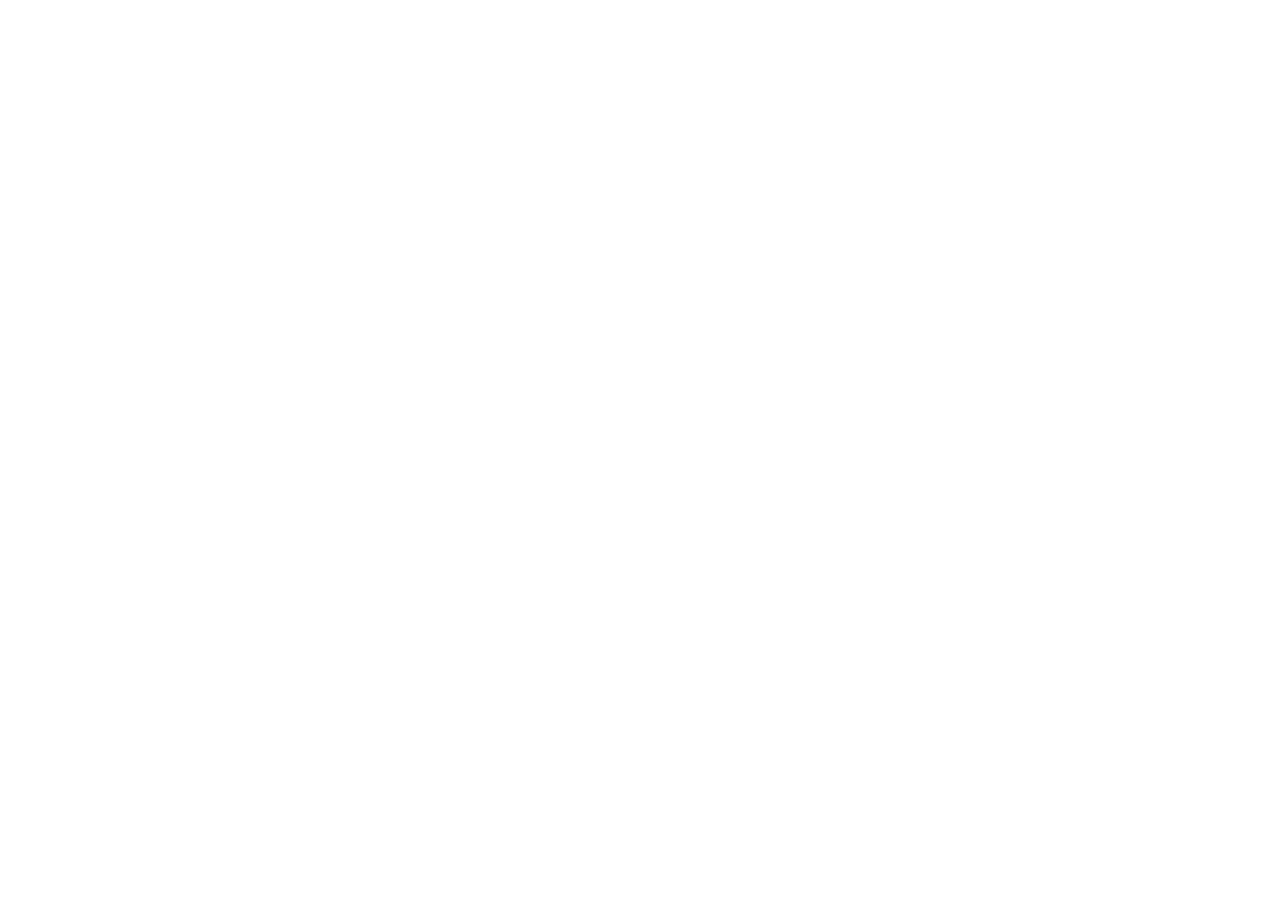
==== admin.html @ 3680d2f1 "login page added" ====
<!DOCTYPE html>
<html lang="en">
<head>
    <meta charset="UTF-8">
    <meta name="viewport" content="width=device-width, initial-scale=1.0">
    <title>Document</title>
    <link rel="stylesheet" href="./style/style.css">
</head>
<body>
    
</body>
<script src="./script/navbar.js"></script>
</html>
---- style/style.css ----
#nav {
    display: flex;
    justify-content: center;
    align-items: center;
    width: 100%;
    background-color: blueviolet;
    gap: 20px;
    height: 30px;
}
a{
    color: white;
    text-decoration: none;
}
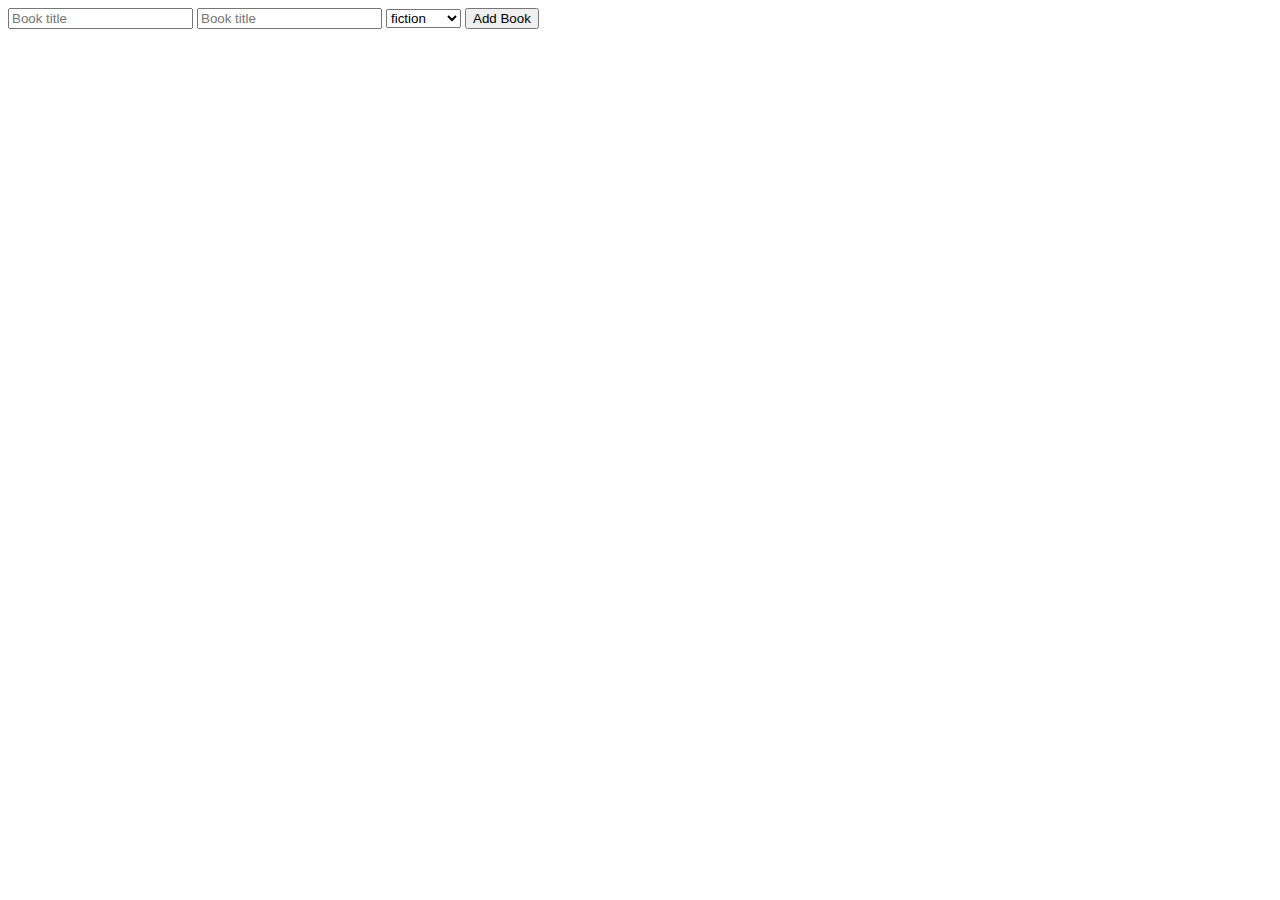
==== commit 8f9e6457: "added book user page" ====
--- a/admin.html
+++ b/admin.html
@@ -7,7 +7,18 @@
     <link rel="stylesheet" href="./style/style.css">
 </head>
 <body>
-    
+    <form id="bookForm">
+        <input id="title" type="text" placeholder="Book title">
+        <input id="author" type="text" placeholder="Book title">
+
+        <select id="category">
+            <option value="fiction">fiction</option>
+            <option value="comedy">comedy</option>
+            <option value="technical">technical</option>
+        </select>
+        <button type="submit">Add Book</button>
+    </form>
+    <div id="booklist"></div>
 </body>
 <script src="./script/navbar.js"></script>
 </html>--- a/style/style.css
+++ b/style/style.css
@@ -10,4 +10,7 @@
 a{
     color: white;
     text-decoration: none;
+}
+a:hover{
+    color: blue;
 }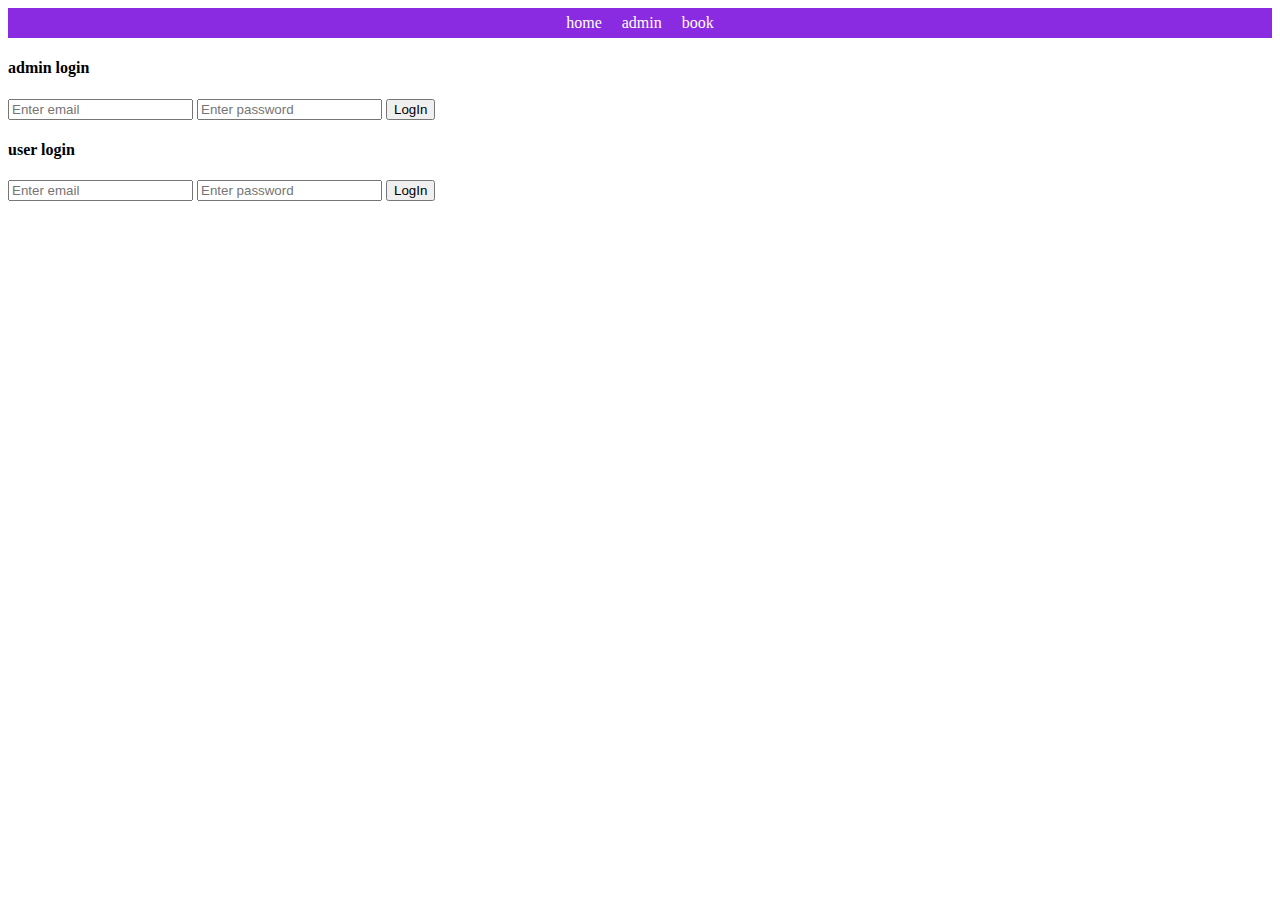
==== commit daa29d45: "fetching data" ====
--- a/admin.html
+++ b/admin.html
@@ -7,6 +7,9 @@
     <link rel="stylesheet" href="./style/style.css">
 </head>
 <body>
+    <div id="nav">
+     
+    </div>
     <form id="bookForm">
         <input id="title" type="text" placeholder="Book title">
         <input id="author" type="text" placeholder="Book title">
@@ -21,4 +24,5 @@
     <div id="booklist"></div>
 </body>
 <script src="./script/navbar.js"></script>
+<script src="./script/admin.js"></script>
 </html>